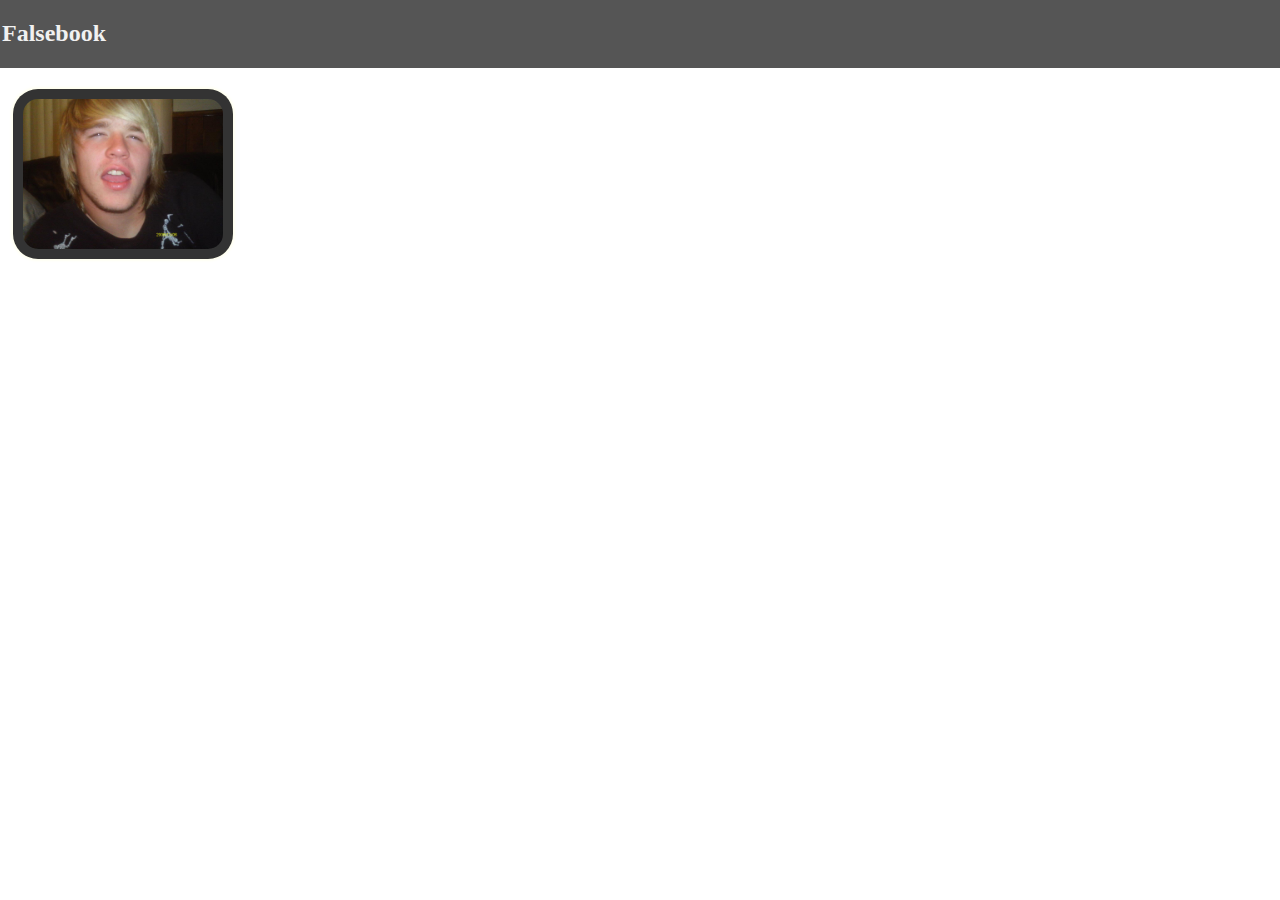
==== main_page.html @ 75f7b4ca "profile-page" ====
<!DOCTYPE html>
<!--
To change this license header, choose License Headers in Project Properties.
To change this template file, choose Tools | Templates
and open the template in the editor.
-->
<html>
    <head>
        <title>Falsebook</title>
        <meta charset="UTF-8">
        <meta name="viewport" content="width=device-width, initial-scale=1.0">
        <link rel="stylesheet" href="css/main_page_style.css">
    
    
    
    <body>
        
        
        <div class= "header" id ="myHeader">
            <h2>Falsebook</h2>     
        </div>
            
        <h1></h1>
            <div>
               
            <img src="/img/dillan.jpg"  class="picborder" alt="Upload a picture!" 
                 style="width:200px;height:150;">
           
            
            </div>
                 
            <div class = "content">
            
        </div>
    
        
        <script>
        //when the user scrolls this executes
        window.onscroll = function() {myFunction()};
        
        //grabs header
        var header = document.getElementById("myHeader");
        
        //grabs offset position of navbar
        var sticky = header.offsetTop;
        
        //adds the sticky class to header when user reaches it's scrolling
        //position. Removes when scroll position is left
        function myFunction(){
            if (window.pageYOffset > sticky){
                header.classList.add("sticky");
            } else {
                header.classList.remove("sticky");
            }
        }
        </script>
    </body>
</html>
---- css/main_page_style.css ----
body {
    margin: 0; 
    background-image: url("https://www.transparenttextures.com/patterns/diagmonds.png"); 
}

.top-container{
    background-color: #f1f1f1;
    padding: 30px;
    text-align: center;
    
}

.header{
    padding: .5px 2px;
    background: #555;
    color: #f1f1f1;
}

.header_button{
    
}

.profile_picture{
    border-radius: 15px 50px;
    background-postion: left top;
    background-repeat: repeat;
    padding: 20px;
    width: 200px;
    height: 150px;
    position: center;
    
    
    
}

.picborder{   
  border-radius: 25px;
  background: #333333;
  padding: 10px; 
  width: 200px;
  height: 150px;
  box-shadow: 0px 0px 3.5px 1px #ffffe6;
  position: relative;
  left: 12.5px;
  down: 50px;
  
    
}

.content {
    padding: 16px;
}

.sticky{
    position: fixed;
    top: 0;
    width: 100%;
}

.sticky + content {
    padding-top: 102px;
}
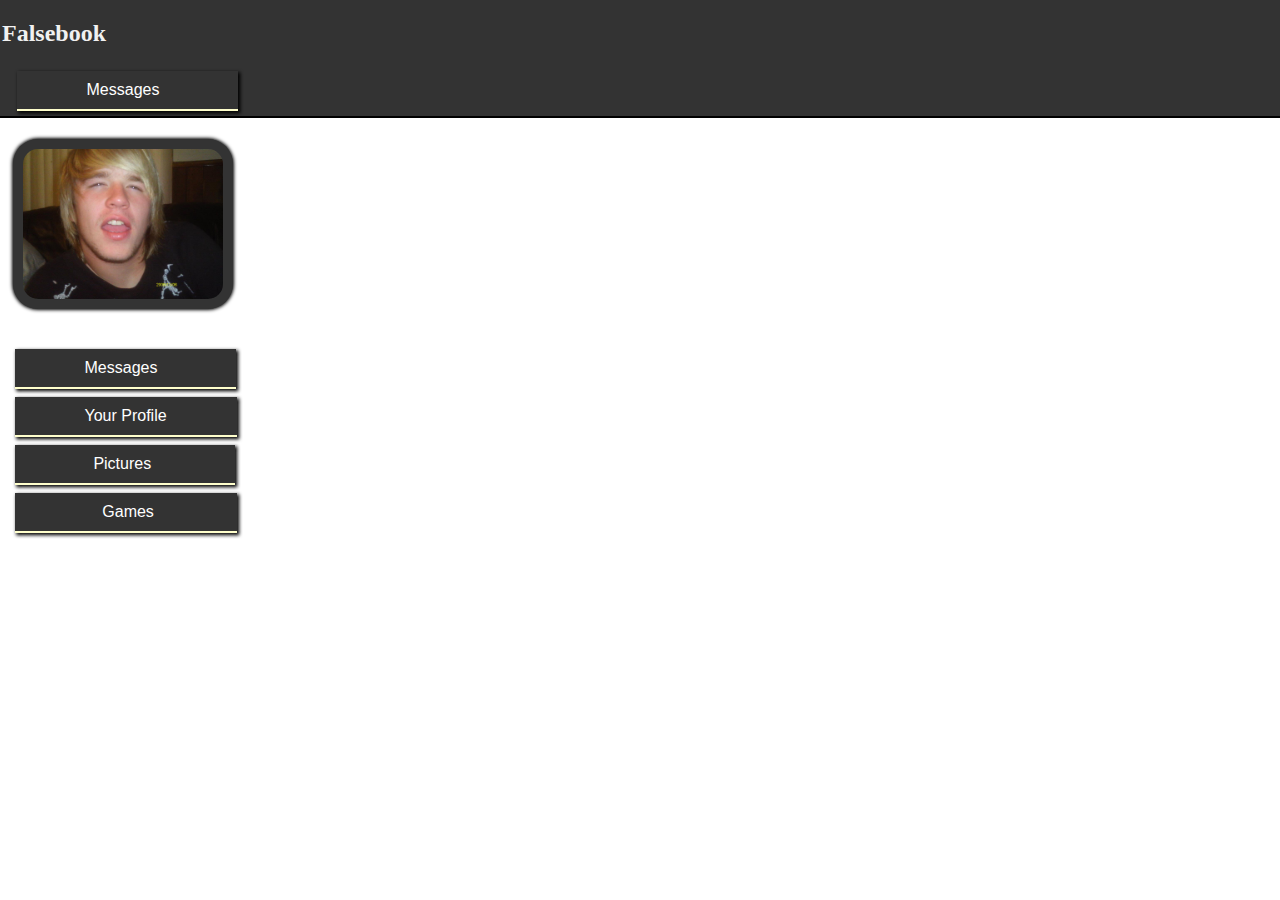
==== commit 77fbc5e3: "PHP registration" ====
--- a/main_page.html
+++ b/main_page.html
@@ -17,7 +17,9 @@
         
         
         <div class= "header" id ="myHeader">
-            <h2>Falsebook</h2>     
+            <h2>Falsebook</h2> 
+            <button class = "button menu_button" style = "padding:16px45px;">Messages&nbsp;&nbsp;</button>
+            
         </div>
             
         <h1></h1>
@@ -32,7 +34,24 @@
             <div class = "content">
             
         </div>
-    
+        
+        <div>
+            <button class = "button menu_button" style = "padding:16px45px;">Messages&nbsp;&nbsp;</button>
+        </div>
+        
+        
+        <div> 
+            <button class = " button menu_button" style = "padding:16px45px;">Your Profile</button>
+        </div>
+        
+        <div>
+            <button class = " button menu_button">&nbsp;&nbsp;Pictures&nbsp;&nbsp;&nbsp;</button>
+        </div>
+        
+        
+        <div>
+            <button class = " button menu_button">&nbsp;&nbsp;&nbsp;&nbsp;Games&nbsp;&nbsp;&nbsp;</button>
+        </div>
         
         <script>
         //when the user scrolls this executes
--- a/css/main_page_style.css
+++ b/css/main_page_style.css
@@ -1,7 +1,7 @@
 
 body {
     margin: 0; 
-    background-image: url("https://www.transparenttextures.com/patterns/diagmonds.png"); 
+    background-image: url("https://www.transparenttextures.com/patterns/asfalt-light.png"); 
 }
 
 .top-container{
@@ -13,13 +13,43 @@
 
 .header{
     padding: .5px 2px;
-    background: #555;
+    background: #333333;
     color: #f1f1f1;
+    border-bottom: 2px solid black
+    
 }
 
-.header_button{
-    
+
+.button{
+  background-color: #555; 
+  border: none;
+  color: black;
+  padding: 10px 70px;
+  text-align: center;
+  text-decoration: none;
+  display: inline-block;
+  font-size: 16px;
+  margin: 4px 2px;
+  -webkit-transition-duration: 0.4s; 
+  transition-duration: 0.4s;
+  cursor: pointer;
+  position: relative;
+  left: 12.5px;
+  box-shadow: 1.5px 1.5px 3.5px 1px black;
 }
+
+
+.menu_button{
+    background-color: #333333;
+    color: white;
+    border-bottom: 2px solid #ffffcc
+}
+
+.menu_button:hover{
+    background-color: white;
+    color: black;
+}
+
 
 .profile_picture{
     border-radius: 15px 50px;
@@ -29,9 +59,6 @@
     width: 200px;
     height: 150px;
     position: center;
-    
-    
-    
 }
 
 .picborder{   
@@ -40,12 +67,10 @@
   padding: 10px; 
   width: 200px;
   height: 150px;
-  box-shadow: 0px 0px 3.5px 1px #ffffe6;
+  box-shadow: 0px 0px 3.5px 1px black;
   position: relative;
   left: 12.5px;
   down: 50px;
-  
-    
 }
 
 .content {
@@ -65,4 +90,3 @@
 
 
 
-
